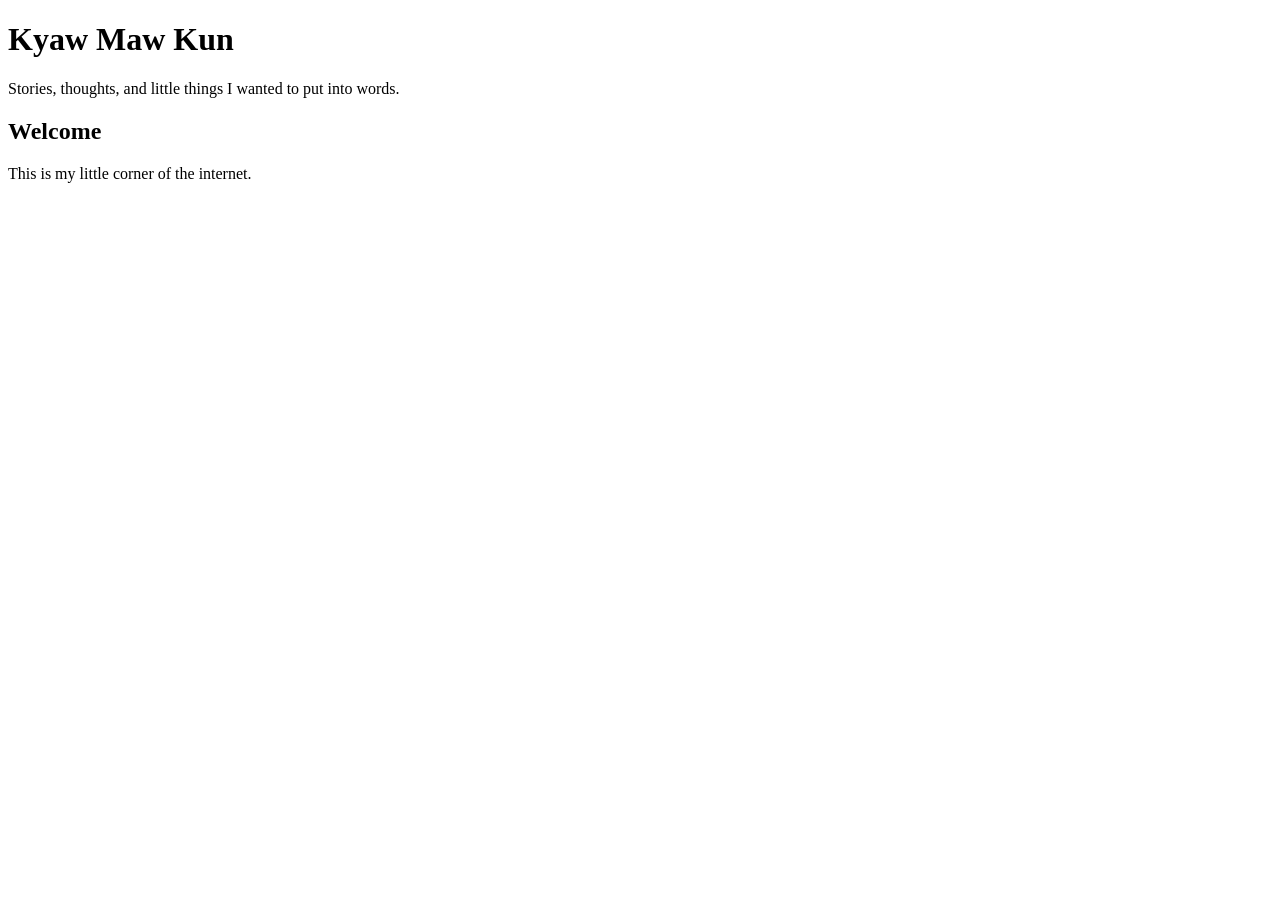
==== index.html @ 363b9eb0 "Create index.html" ====
<!DOCTYPE html>
<html>
<head>
    <title>Kyaw Maw Kun</title>
</head>

<body>

    <h1>Kyaw Maw Kun</h1>

    <p>Stories, thoughts, and little things I wanted to put into words.</p>

    <h2>Welcome</h2>

    <p>
        This is my little corner of the internet.
    </p>

</body>
</html>
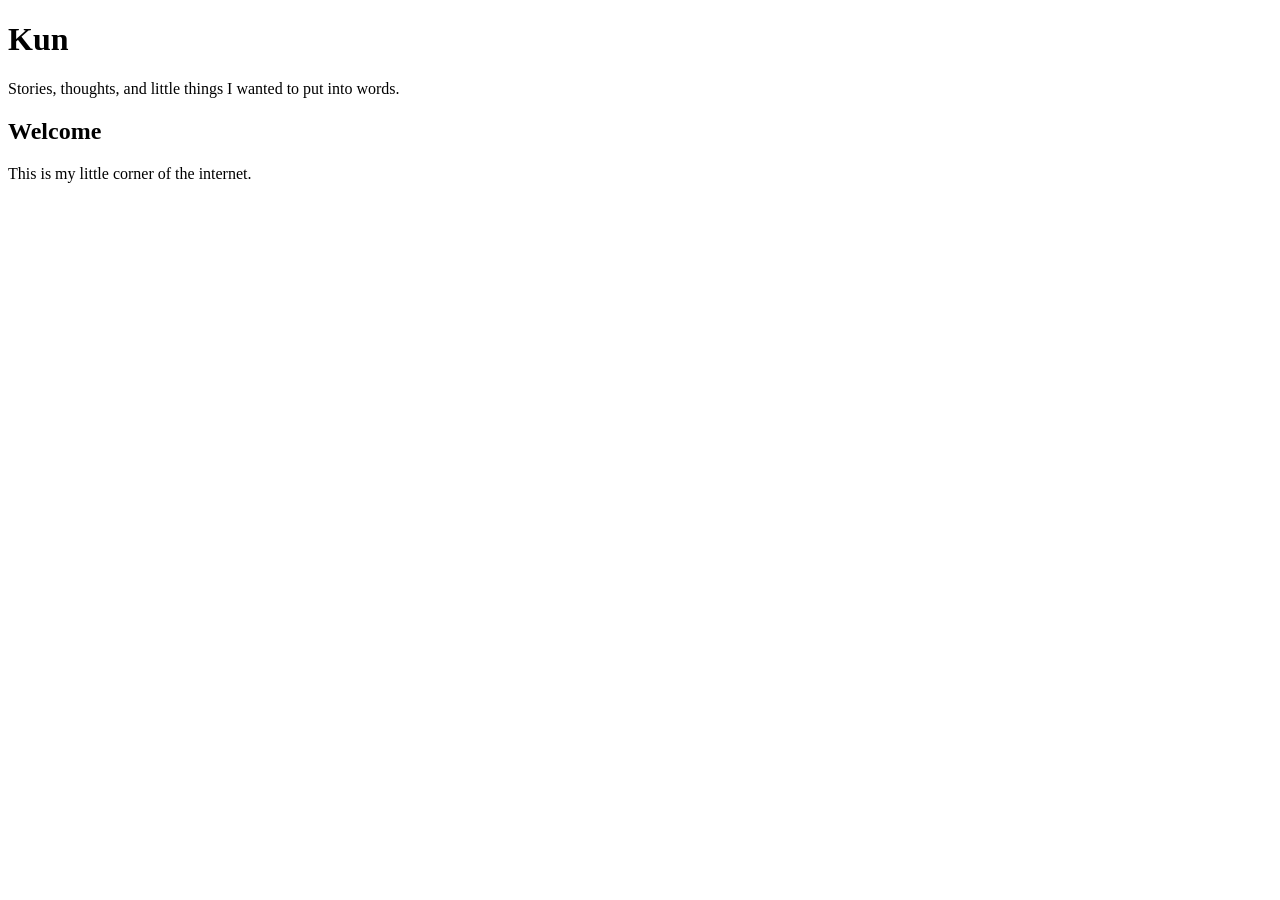
==== commit 5a7d18d8: "Update index.html" ====
--- a/index.html
+++ b/index.html
@@ -1,12 +1,12 @@
 <!DOCTYPE html>
 <html>
 <head>
-    <title>Kyaw Maw Kun</title>
+    <title>Kun</title>
 </head>
 
 <body>
 
-    <h1>Kyaw Maw Kun</h1>
+    <h1>Kun</h1>
 
     <p>Stories, thoughts, and little things I wanted to put into words.</p>
 
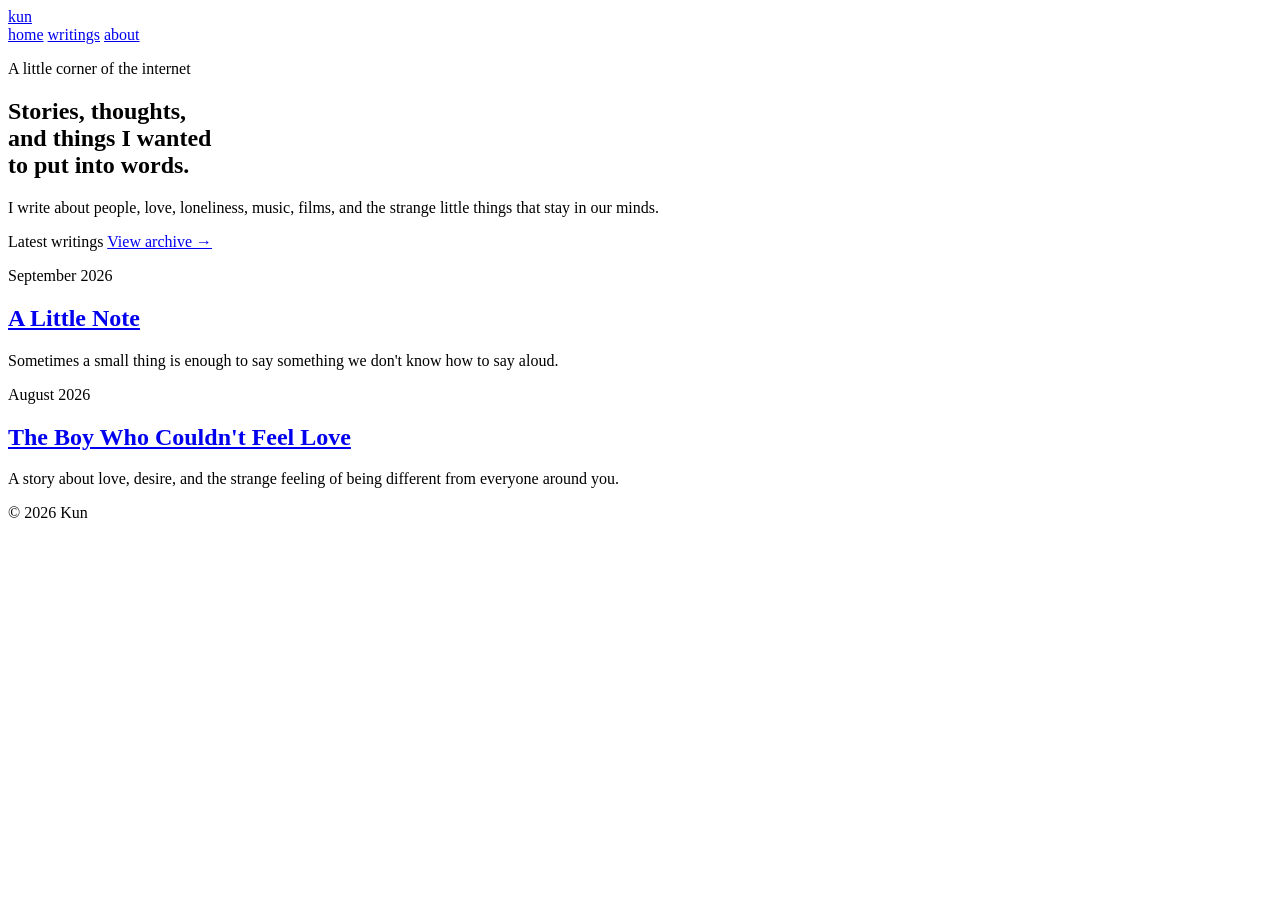
==== commit 18030d72: "Update index.html" ====
--- a/index.html
+++ b/index.html
@@ -1,20 +1,93 @@
 <!DOCTYPE html>
-<html>
+<html lang="en">
 <head>
-    <title>Kun</title>
+    <meta charset="UTF-8">
+    <meta name="viewport" content="width=device-width, initial-scale=1.0">
+
+    <title>Kun — Writings</title>
+
+    <link rel="stylesheet" href="style.css">
 </head>
 
 <body>
 
-    <h1>Kun</h1>
+    <header class="site-header">
+        <a href="./" class="site-title">kun</a>
 
-    <p>Stories, thoughts, and little things I wanted to put into words.</p>
+        <nav>
+            <a href="./">home</a>
+            <a href="./writings/">writings</a>
+            <a href="./about/">about</a>
+        </nav>
+    </header>
 
-    <h2>Welcome</h2>
 
-    <p>
-        This is my little corner of the internet.
-    </p>
+    <main>
+
+        <section class="intro">
+            <p class="eyebrow">A little corner of the internet</p>
+
+            <h1>
+                Stories, thoughts,<br>
+                and things I wanted<br>
+                to put into words.
+            </h1>
+
+            <p class="intro-text">
+                I write about people, love, loneliness, music,
+                films, and the strange little things that stay
+                in our minds.
+            </p>
+        </section>
+
+
+        <section class="latest">
+
+            <div class="section-heading">
+                <span>Latest writings</span>
+                <a href="./writings/">View archive →</a>
+            </div>
+
+
+            <article class="writing-preview">
+                <p class="date">September 2026</p>
+
+                <h2>
+                    <a href="#">
+                        A Little Note
+                    </a>
+                </h2>
+
+                <p>
+                    Sometimes a small thing is enough to say
+                    something we don't know how to say aloud.
+                </p>
+            </article>
+
+
+            <article class="writing-preview">
+                <p class="date">August 2026</p>
+
+                <h2>
+                    <a href="#">
+                        The Boy Who Couldn't Feel Love
+                    </a>
+                </h2>
+
+                <p>
+                    A story about love, desire, and the strange
+                    feeling of being different from everyone around you.
+                </p>
+            </article>
+
+        </section>
+
+    </main>
+
+
+    <footer>
+        <p>© 2026 Kun</p>
+    </footer>
 
 </body>
 </html>
